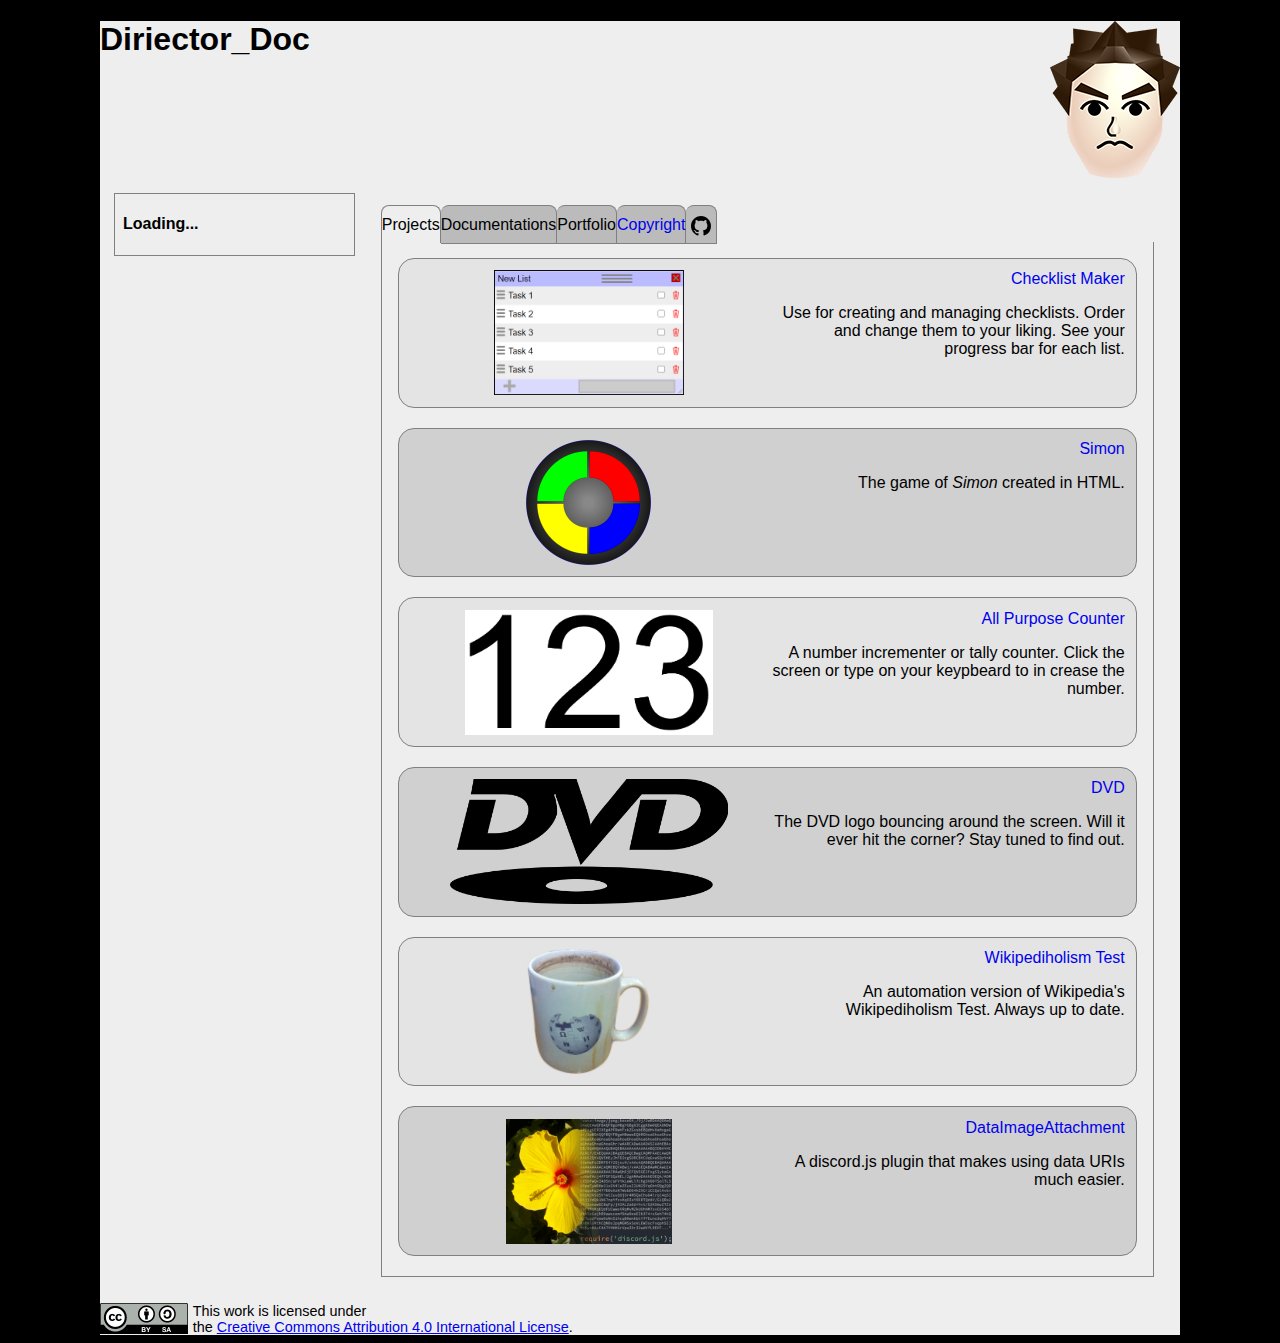
==== index.html @ c6b42854 "Many reductions" ====
<!DOCTYPE html>
<html lang="en-CA">
	<head>
		<title>Diriector_Doc</title>
		<meta name="description" content="Home page">
		<meta name="author" content="Diriector_Doc">
		<meta name="viewport" content="width=device-width, initial-scale=1.0">
		<meta name="last-updated" content="Sat, 10 Apr 2021 05:02 GMT">
		<meta name="keywords" content="diriector_doc, diriectordoc, diriector doc, home, website">
		<meta property="og:title" content="Diriector_Doc - Home Page" />
		<meta property="og:type" content="website" />
		<meta property="og:url" content="https://diriectordoc.github.io/" />
		<meta property="og:image" content="https://diriectordoc.github.io/img/header_image.png" />
		<meta property="og:image:type" content="image/png" />
		<meta property="og:image:width" content="130" />
		<meta property="og:image:height" content="157" />
		<meta property="og:description" content="The home page for Diriector_Doc's creations." />
		<meta property="og:locale" content="en_CA" />
		<meta property="og:site_name" content="Diriector_Doc Pages" />
		<link href="global.css" rel="stylesheet" type="text/css">
		<link href="main.css" rel="stylesheet" type="text/css">
		<script type="text/javascript" src="global.js"></script>
		<script src="https://code.jquery.com/jquery-3.5.1.min.js" integrity="sha256-9/aliU8dGd2tb6OSsuzixeV4y/faTqgFtohetphbbj0=" crossorigin="anonymous"></script>
		<script>
			$(async function(){
				let projectList = $("#projects"),
					docList = $(`
						<div id="docs" class="list">
							<a href="https://diriectordoc.github.io/jQlipboard-Docs/">
								<div class="list-element">
									<div class="preview centre-fix">
										<img src="img/Example-jQlipboard.png" alt="preview" />
									</div>
									<div class="caption">
										jQlipboard
										<p>A jQuery plugin used for handling clipboard opperations.</p>
									</div>
								</div>
							</a>
							<br />
							<a href="https://diriectordoc.github.io/Doc-Bot-Docs/">
								<div class="list-element odd">
									<div class="preview centre-fix">
										<img src="img/Example-DocBot.png" alt="preview" />
									</div>
									<div class="caption">
										Doc Bot
										<p>A Discord bot made specifically for my Discord Channel.</p>
									</div>
								</div>
							</a>
						</div>
					`),
					portfolio = $(`
						<div id="portfolio" class="list">
							<p>Greetings, potential employers! Thank you for your consideration.</p>
							<h2>Justin Davis</h2>
							<i>Computer Enthusiest</i>
							<h3>Experience</h3>
							<p>JavaScript is my language of choice. Every day, I learn something new.</p>
							<ul>
								<li>Practicing JavaScript for 5+ years</li>
								<li>Familiar with HTML5 webpages and Node.js applications</li>
								<li>Dabbled in Python, C++, and Java</li>
								<li>Exceptional math skills</li>
								<li>Specialize in creating games</li>
							</ul>
							<h3>Personal</h3>
							<ul>
								<li>Location: Ontario, Canada; Eastern Time Zone</li>
							</ul>
						</div>
					`),
					extraParams = {
						271170024: {
							blacklist: 1
						},
						267769036: {
							blacklist: 1
						}
					};
				$(".footer img").attr("src", "by-sa.png")

				$('[panel="projects"]').click(function(){
					let tab = $(this);
					if(!tab.hasClass("active")){
						$(".active").removeClass("active")
						$("#docs,#portfolio").remove()
						$("#main").append(projectList)
						tab.addClass("active")
					}
				})
				$('[panel="docs"]').click(function(){
					let tab = $(this);
					if(!tab.hasClass("active")){
						$(".active").removeClass("active")
						$("#projects,#portfolio").remove()
						$("#main").append(docList)
						tab.addClass("active")
					}
				})
				$('[panel="portfolio"]').click(function(){
					let tab = $(this);
					if(!tab.hasClass("active")){
						$(".active").removeClass("active")
						$("#projects,#docs").remove()
						$("#main").append(portfolio)
						tab.addClass("active")
					}
				})

				if(window.location.hash == "#portfolio"){
					$('[panel="portfolio"]').click()
				}

				for(let e of await $.getJSON("https://api.github.com/users/diriectordoc/repos")){
					if(!extraParams[e.id] || !extraParams[e.id].blacklist){
						let name = e.name.replaceAll("-", " ");
						$("#sidebar ul").append(`<li><a href="${e.html_url}" title="${name}">${name}</a></li>`)
					}
				}
				$("#sidebar h4").html("Repositories")
			})
		</script>
	</head>
	<body>
		<div class="container">
			<div id="header">
				<img src="img/header_image.png" alt="Diriectir_Doc"/>
				<h1>Diriector_Doc</h1>
			</div>
			<div id="sidebar">
				<h4>Loading...</h4>
				<ul></ul>
			</div>
			<div id="main">
				<div id="nav">
					<div class="nav-item first active" panel="projects"><div>Projects</div></div><div class="nav-item" panel="docs"><div>Documentations</div></div><div class="nav-item" panel="portfolio"><div>Portfolio</div></div><a href="/legal.html"><div class="nav-item" panel="legal"><div>Copyright</div></div></a><div class="nav-item" panel="git"><div><a class="github" href="https://github.com/DiriectorDoc/diriectordoc.github.io"></a></div></div>
				</div>
				<div id="projects" class="list">
					<a href="./Checklist-Maker">
						<div class="list-element">
							<div class="preview">
								<img src="img/Example-Checklist.png" alt="preview" />
							</div>
							<div class="caption">
								Checklist Maker
								<p>Use for creating and managing checklists. Order and change them to your liking. See your progress bar for each list.</p>
							</div>
						</div>
					</a>
					<br />
					<a href="./Simon">
						<div class="list-element odd">
							<div class="preview">
								<img src="img/Example-Simon.png" alt="preview" />
							</div>
							<div class="caption">
								Simon
								<p>The game of <i>Simon</i> created in HTML.</p>
							</div>
						</div>
					</a>
					<br />
					<a href="./All-Purpose-Counter">
						<div class="list-element">
							<div class="preview">
								<img src="img/Example-Counter.png" alt="preview" />
							</div>
							<div class="caption">
								All Purpose Counter
								<p>A number incrementer or tally counter. Click the screen or type on your keypbeard to in crease the number.</p>
							</div>
						</div>
					</a>
					<br />
					<a href="./DVD">
						<div class="list-element odd">
							<div class="preview">
								<img src="img/Example-DVD.png" alt="preview" />
							</div>
							<div class="caption">
								DVD
								<p>The DVD logo bouncing around the screen. Will it ever hit the corner? Stay tuned to find out.</p>
							</div>
						</div>
					</a>
					<br />
					<a href="./Doc-s-Wikipediholism-test">
						<div class="list-element">
							<div class="preview">
								<img src="img/Example-CRAZYTEST.png" alt="preview" />
							</div>
							<div class="caption">
								Wikipediholism Test
								<p>An automation version of Wikipedia's Wikipediholism Test. Always up to date.</p>
							</div>
						</div>
					</a>
					<br />
					<a href="https://www.npmjs.com/package/dataimageattachment">
						<div class="list-element odd">
							<div class="preview">
								<img src="img/Example-DataImageAttachment.png" alt="preview" />
							</div>
							<div class="caption">
								DataImageAttachment
								<p>A discord.js plugin that makes using data URIs much easier.</p>
							</div>
						</div>
					</a>
				</div>
			</div>
			<div>
				<div class="footer"></div>
			</div>
		</div>
	</body>
</html>
---- global.css ----
a.github svg{height:20px;max-width:25px;transition:all 250ms ease-out}a.github svg:hover{transform:scale(1.5)}a.github{margin:5px}a.github.white svg{fill:#fff}.footer img{width:88px;float:left;margin-right:.33em;border-width:0}.footer{font-size:.9em}
---- main.css ----
body {
	background: black;
	font-family: Arial, Helvetica, sans-serif;
	margin: 8px 0;
}

.caption p {
	color: initial;
}

.caption {
	float: right;
	text-align: right;
	width: 50%;
}

.centre-fix {
	margin: 0;
	position: relative;
	top: 50%;
	-ms-transform: translateY(-50%);
	transform: translateY(-50%);
}

.container > div {
	font-size: 1rem;
}

.container {
	background: #eee;
	font-size: 0;
	margin: auto;
	max-width: 100%;
	min-height: 100%;
	width: 1080px;
}

.list {
	border: 1px solid grey;
	border-top: 0;
	padding: .5em 0;
}

.list-element {
	background: #E4E4E4;
	border: 1px solid grey;
	border-radius: 1em;
	display: inline-block;
	height: 125px;
	margin: .5em 1em;
	padding: .7071067811865em;
	width: calc(100% - 3.414213562373em - 2px);
}

.list-element.odd {
	background: #D0D0D0
}

.list-element:hover {
	background: #bbb;
}

.nav-item div {
	margin-top: 10px;
}

.nav-item {
	background: #bbb;
	border: 1px solid gray;
	border-left: 0;
	border-radius: 8px 8px 0 0;
	cursor: pointer;
	display: inline-block;
	height: 100%;
	text-align: center;
	vertical-align: top;
	width: calc((100%-30px)/4 - 9px);
}

.nav-item.active {
	background: inherit;
	border-bottom: 0;
}

.nav-item.first {
	border-left: 1px solid gray;
}

.nav-item[panel="git"] {
	cursor: inherit;
	width: 30px;
}

.preview img {
	max-height: 125px;
	max-width: 100%;
}

.preview {
	float: left;
	width: 50%;
	text-align: center;
}

#header img {
	float: right;
}

#header {
	height: 157.569876450341px;
}

#lorem-ipsum {
	padding-left: 1em;
	padding-right: 1em;
}

#main {
	display: inline-block;
	padding: 1.6180339887499em;
	width: calc(76.393202250021% - 3.2360679774998em);
}

#nav {
	height: 37.1972020485237px;
}

#sidebar ul {
	word-wrap: break-word;
}

#sidebar {
	border: 1px solid grey;
	display: inline-block;
	margin: calc(1em - 2px);
	margin-right: 0;
	padding: 0 .5em;
	vertical-align: top;
	width: calc(23.606797749979% - 2em);
}

#portfolio {
	padding: .75em;
}
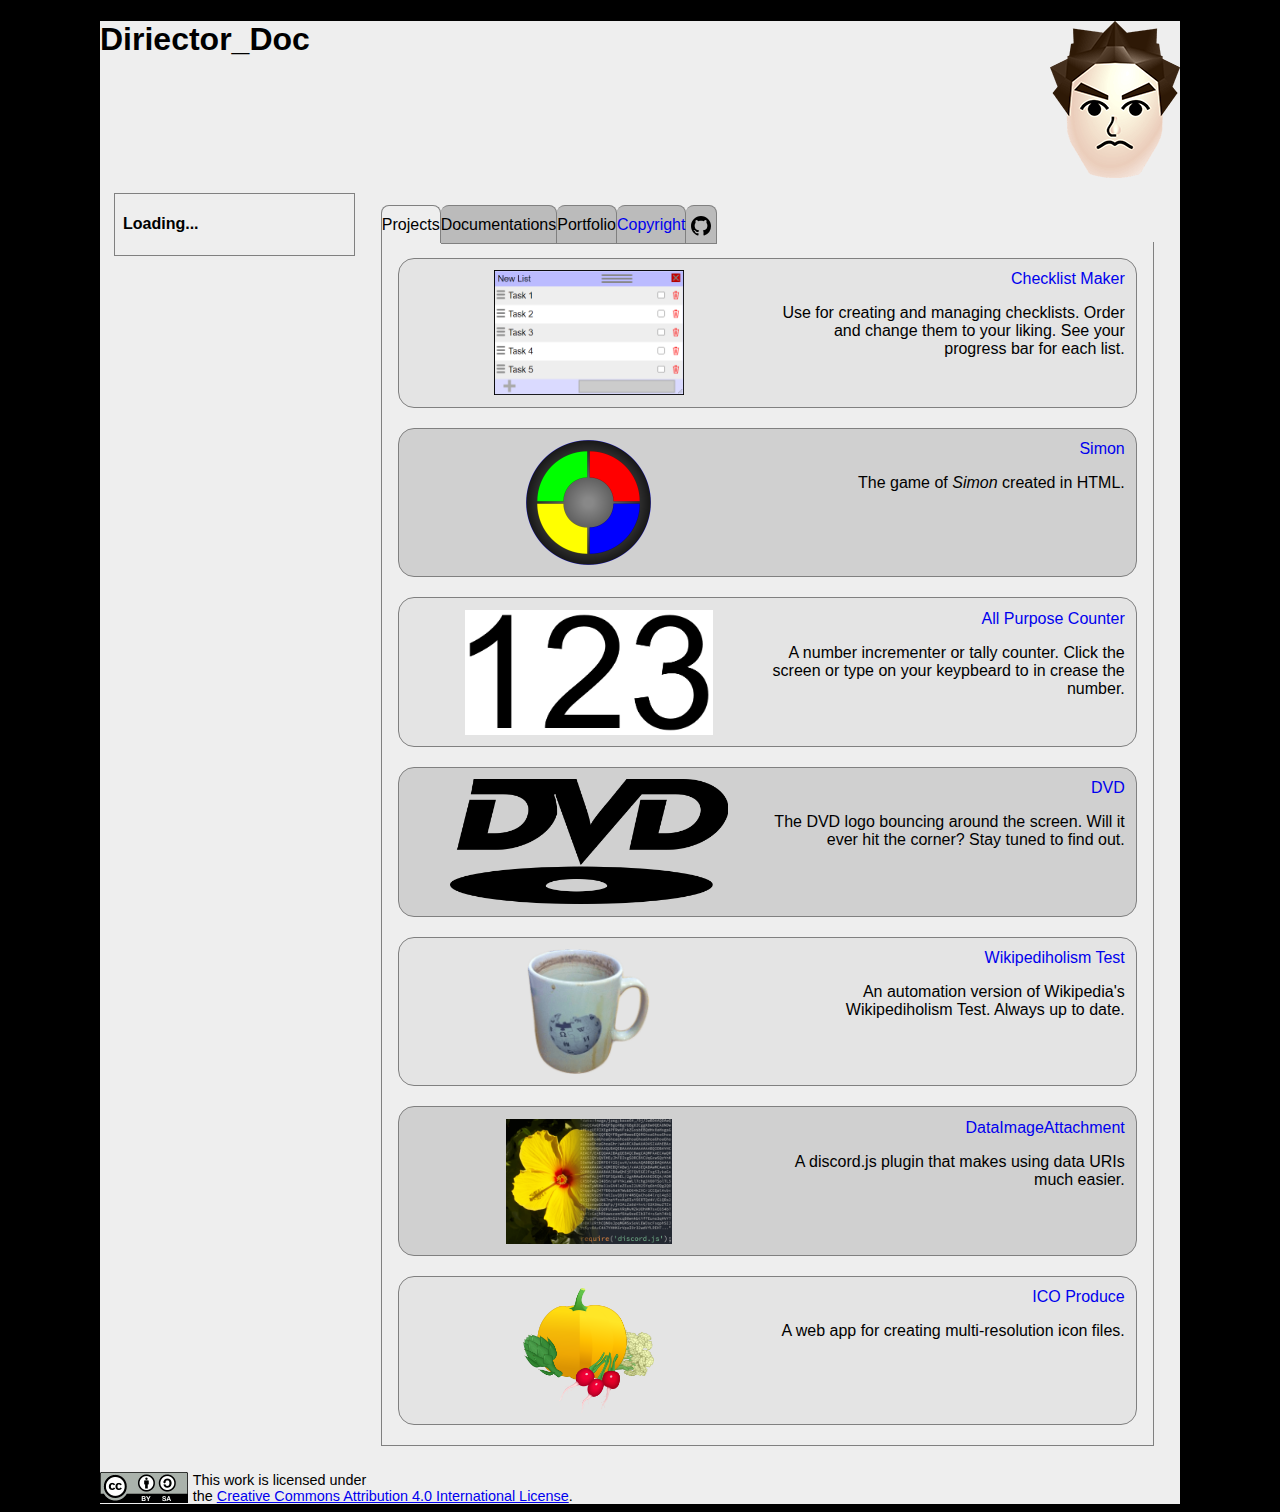
==== commit 9ba09d75: "New project" ====
--- a/index.html
+++ b/index.html
@@ -79,7 +79,6 @@
 							blacklist: 1
 						}
 					};
-				$(".footer img").attr("src", "by-sa.png")
 
 				$('[panel="projects"]').click(function(){
 					let tab = $(this);
@@ -209,6 +208,18 @@
 							</div>
 						</div>
 					</a>
+					<br />
+					<a href="./ICO-Produce">
+						<div class="list-element">
+							<div class="preview">
+								<img src="img/Example-Produce.png" alt="preview" />
+							</div>
+							<div class="caption">
+								ICO Produce
+								<p>A web app for creating multi-resolution icon files.</p>
+							</div>
+						</div>
+					</a>
 				</div>
 			</div>
 			<div>
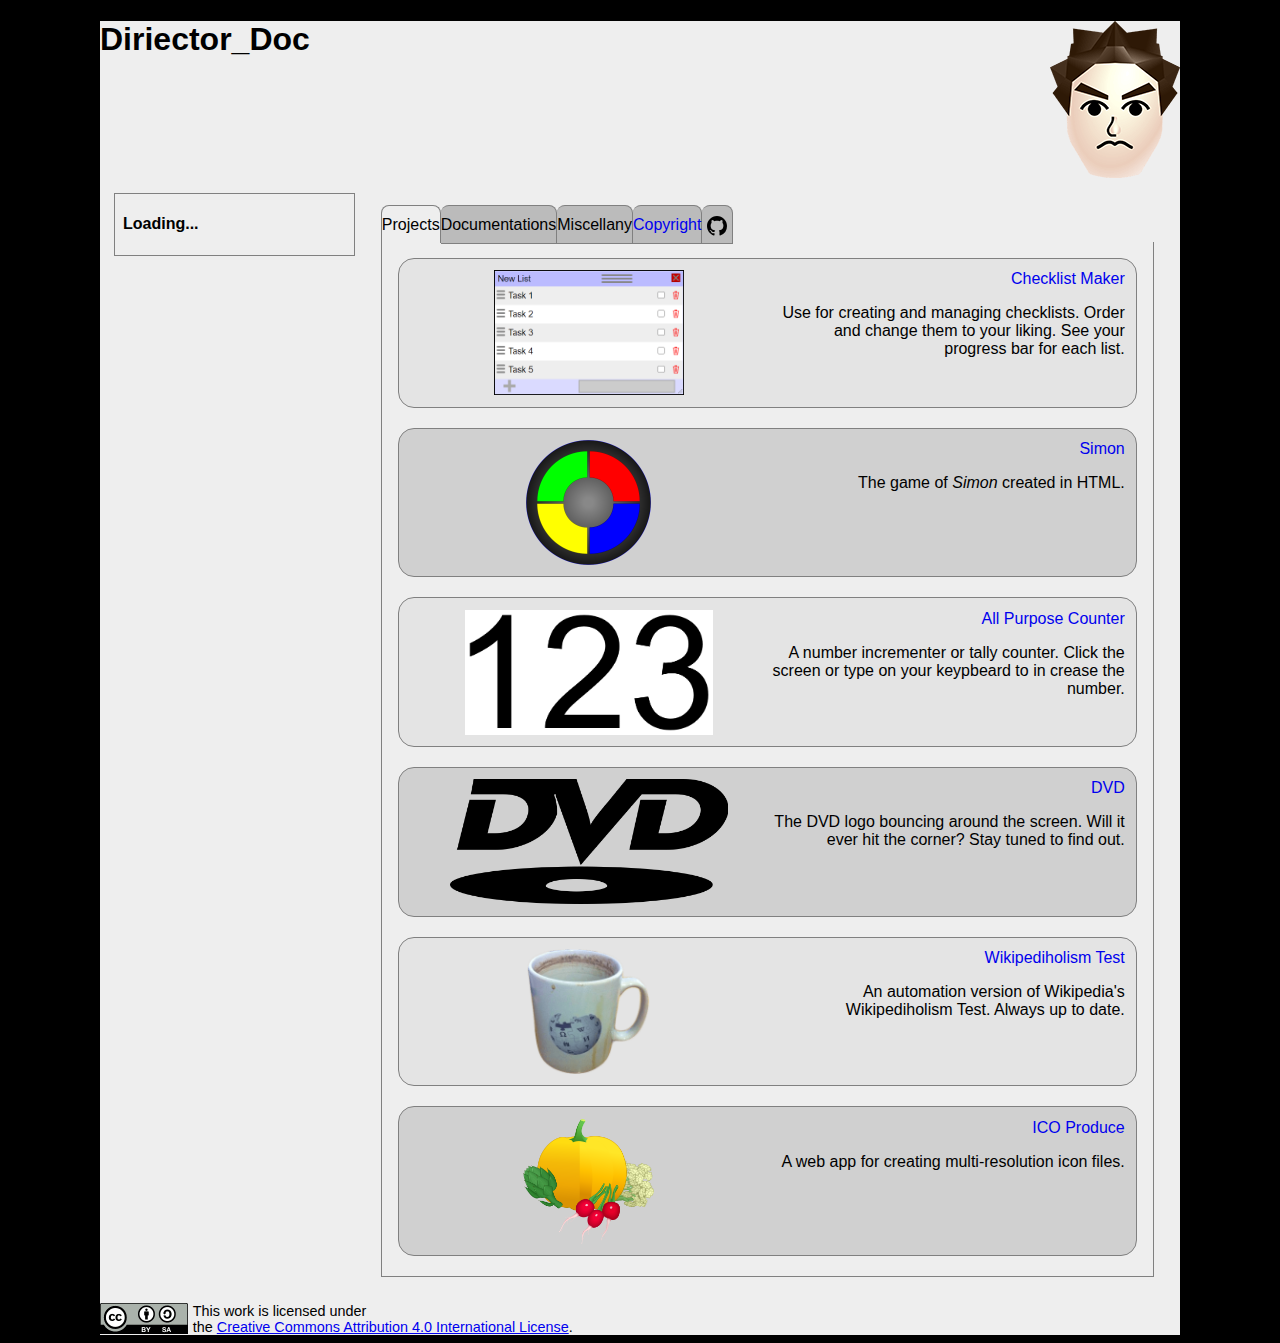
==== commit dbd15f86: "New tab" ====
--- a/index.html
+++ b/index.html
@@ -5,7 +5,7 @@
 		<meta name="description" content="Home page">
 		<meta name="author" content="Diriector_Doc">
 		<meta name="viewport" content="width=device-width, initial-scale=1.0">
-		<meta name="last-updated" content="Sat, 10 Apr 2021 05:02 GMT">
+		<meta name="last-updated" content="Fri, 30 Apr 2021 00:54 GMT" />
 		<meta name="keywords" content="diriector_doc, diriectordoc, diriector doc, home, website">
 		<meta property="og:title" content="Diriector_Doc - Home Page" />
 		<meta property="og:type" content="website" />
@@ -51,24 +51,31 @@
 							</a>
 						</div>
 					`),
-					portfolio = $(`
-						<div id="portfolio" class="list">
-							<p>Greetings, potential employers! Thank you for your consideration.</p>
-							<h2>Justin Davis</h2>
-							<i>Computer Enthusiest</i>
-							<h3>Experience</h3>
-							<p>JavaScript is my language of choice. Every day, I learn something new.</p>
-							<ul>
-								<li>Practicing JavaScript for 5+ years</li>
-								<li>Familiar with HTML5 webpages and Node.js applications</li>
-								<li>Dabbled in Python, C++, and Java</li>
-								<li>Exceptional math skills</li>
-								<li>Specialize in creating games</li>
-							</ul>
-							<h3>Personal</h3>
-							<ul>
-								<li>Location: Ontario, Canada; Eastern Time Zone</li>
-							</ul>
+					miscList = $(`
+						<div id="miscList" class="list">
+							<a href="https://www.npmjs.com/package/dataimageattachment">
+								<div class="list-element">
+									<div class="preview">
+										<img src="img/Example-DataImageAttachment.png" alt="preview" />
+									</div>
+									<div class="caption">
+										DataImageAttachment
+										<p>A discord.js plugin that makes using data URIs much easier.</p>
+									</div>
+								</div>
+							</a>
+							<br />
+							<a href="https://github.com/DiriectorDoc/Image-Licensing">
+								<div class="list-element odd">
+									<div class="preview centre-fix">
+										<img src="img/Example-License.svg" alt="preview" />
+									</div>
+									<div class="caption">
+										Image-Licensing
+										<p>All the images I have used in my projects, availible under their respective licenses.</p>
+									</div>
+								</div>
+							</a>
 						</div>
 					`),
 					extraParams = {
@@ -79,12 +86,11 @@
 							blacklist: 1
 						}
 					};
-
 				$('[panel="projects"]').click(function(){
 					let tab = $(this);
 					if(!tab.hasClass("active")){
 						$(".active").removeClass("active")
-						$("#docs,#portfolio").remove()
+						$("#docs,#miscList").remove()
 						$("#main").append(projectList)
 						tab.addClass("active")
 					}
@@ -93,25 +99,23 @@
 					let tab = $(this);
 					if(!tab.hasClass("active")){
 						$(".active").removeClass("active")
-						$("#projects,#portfolio").remove()
+						$("#projects,#miscList").remove()
 						$("#main").append(docList)
 						tab.addClass("active")
 					}
 				})
-				$('[panel="portfolio"]').click(function(){
+				$('[panel="miscList"]').click(function(){
 					let tab = $(this);
 					if(!tab.hasClass("active")){
 						$(".active").removeClass("active")
 						$("#projects,#docs").remove()
-						$("#main").append(portfolio)
+						$("#main").append(miscList)
 						tab.addClass("active")
 					}
 				})
-
-				if(window.location.hash == "#portfolio"){
-					$('[panel="portfolio"]').click()
+				if(window.location.hash == "#miscList"){
+					$('[panel="miscList"]').click()
 				}
-
 				for(let e of await $.getJSON("https://api.github.com/users/diriectordoc/repos")){
 					if(!extraParams[e.id] || !extraParams[e.id].blacklist){
 						let name = e.name.replaceAll("-", " ");
@@ -134,7 +138,7 @@
 			</div>
 			<div id="main">
 				<div id="nav">
-					<div class="nav-item first active" panel="projects"><div>Projects</div></div><div class="nav-item" panel="docs"><div>Documentations</div></div><div class="nav-item" panel="portfolio"><div>Portfolio</div></div><a href="/legal.html"><div class="nav-item" panel="legal"><div>Copyright</div></div></a><div class="nav-item" panel="git"><div><a class="github" href="https://github.com/DiriectorDoc/diriectordoc.github.io"></a></div></div>
+					<div class="nav-item first active" panel="projects"><div>Projects</div></div><div class="nav-item" panel="docs"><div>Documentations</div></div><div class="nav-item" panel="miscList"><div>Miscellany</div></div><a href="/legal.html"><div class="nav-item" panel="legal"><div>Copyright</div></div></a><div class="nav-item" panel="git"><div><a class="github" href="https://github.com/DiriectorDoc/diriectordoc.github.io"></a></div></div>
 				</div>
 				<div id="projects" class="list">
 					<a href="./Checklist-Maker">
@@ -197,20 +201,8 @@
 						</div>
 					</a>
 					<br />
-					<a href="https://www.npmjs.com/package/dataimageattachment">
+					<a href="./ICO-Produce">
 						<div class="list-element odd">
-							<div class="preview">
-								<img src="img/Example-DataImageAttachment.png" alt="preview" />
-							</div>
-							<div class="caption">
-								DataImageAttachment
-								<p>A discord.js plugin that makes using data URIs much easier.</p>
-							</div>
-						</div>
-					</a>
-					<br />
-					<a href="./ICO-Produce">
-						<div class="list-element">
 							<div class="preview">
 								<img src="img/Example-Produce.png" alt="preview" />
 							</div>
@@ -223,7 +215,7 @@
 				</div>
 			</div>
 			<div>
-				<div class="footer"></div>
+				<div class="license"></div>
 			</div>
 		</div>
 	</body>
--- a/global.css
+++ b/global.css
@@ -1 +1 @@
-a.github svg{height:20px;max-width:25px;transition:all 250ms ease-out}a.github svg:hover{transform:scale(1.5)}a.github{margin:5px}a.github.white svg{fill:#fff}.footer img{width:88px;float:left;margin-right:.33em;border-width:0}.footer{font-size:.9em}+a.github svg{height:20px;max-width:25px;transition:all 250ms ease-out}a.github svg:hover{transform:scale(1.5)}a.github{margin:5px}a.github.white svg{fill:#fff}.license img{width:88px;float:left;margin-right:.33em;border-width:0}.license{font-size:.9em}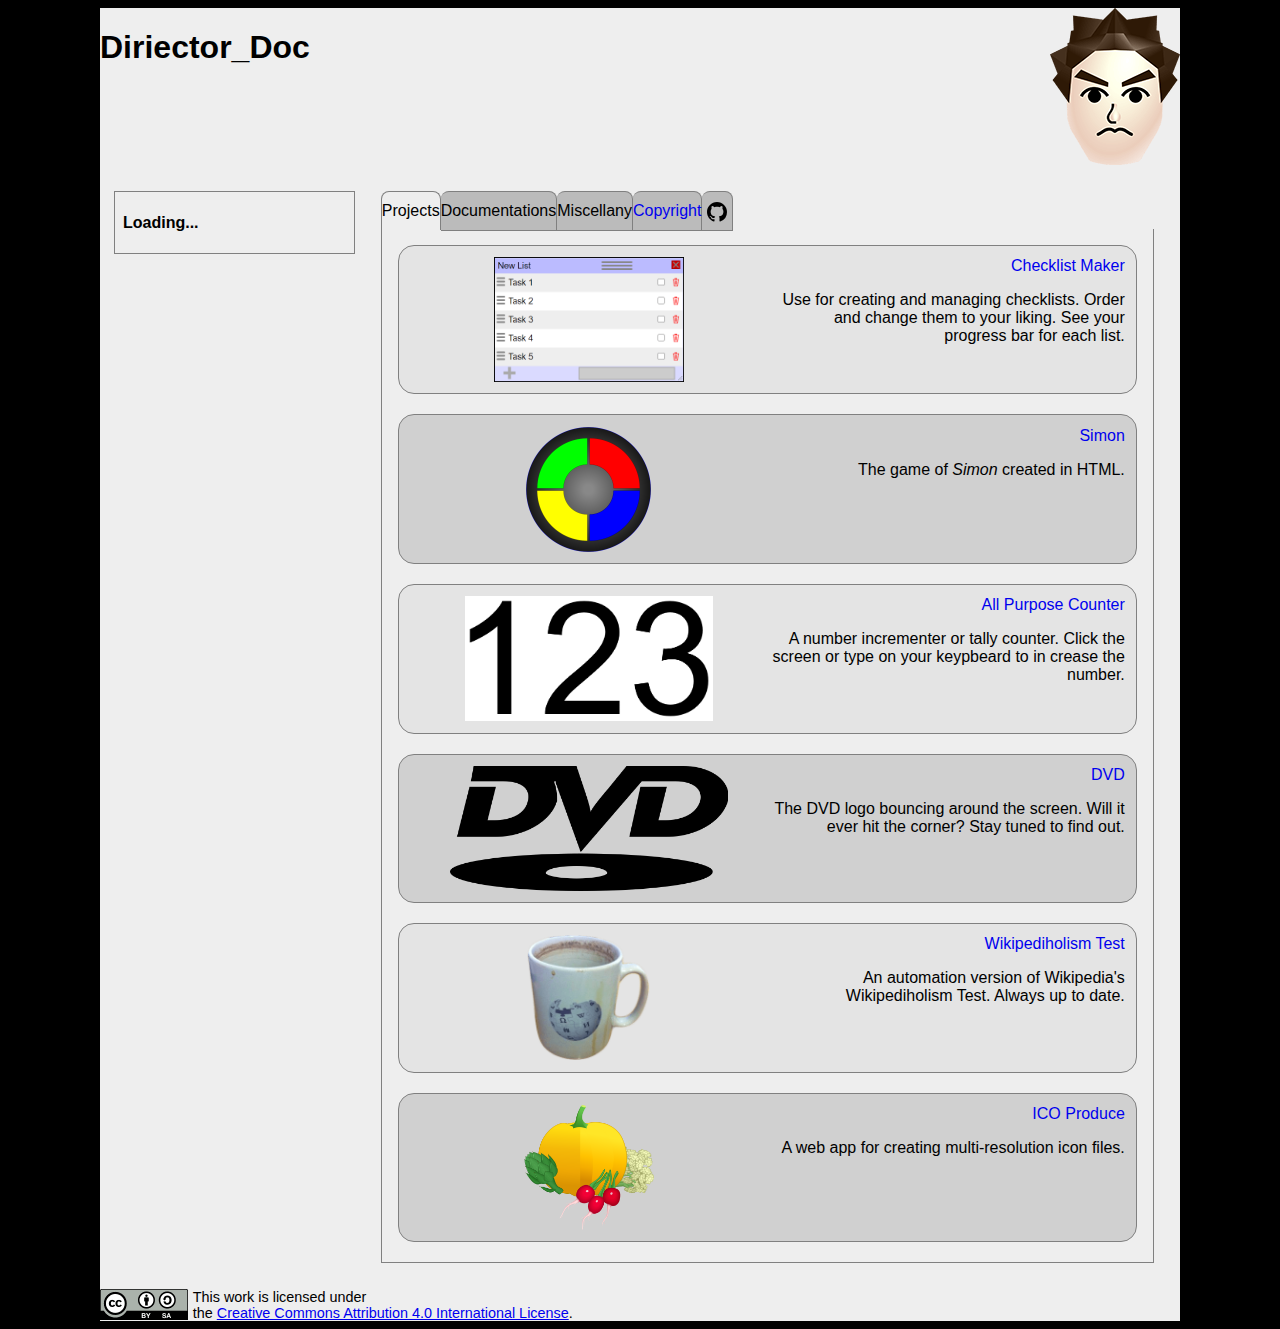
==== commit 3249115e: "Now uses flexboxes" ====
--- a/index.html
+++ b/index.html
@@ -214,7 +214,7 @@
 					</a>
 				</div>
 			</div>
-			<div>
+			<div id="footer">
 				<div class="license"></div>
 			</div>
 		</div>
--- a/main.css
+++ b/main.css
@@ -28,6 +28,9 @@
 
 .container {
 	background: #eee;
+	display: flex;
+	flex-direction: row;
+	flex-wrap: wrap;
 	font-size: 0;
 	margin: auto;
 	max-width: 100%;
@@ -102,11 +105,16 @@
 	text-align: center;
 }
 
+#footer {
+	flex: 1 1 100%;
+}
+
 #header img {
 	float: right;
 }
 
 #header {
+	flex: 1 1 100%;
 	height: 157.569876450341px;
 }
 
@@ -117,12 +125,16 @@
 
 #main {
 	display: inline-block;
+	flex: 1;
 	padding: 1.6180339887499em;
-	width: calc(76.393202250021% - 3.2360679774998em);
 }
 
 #nav {
 	height: 37.1972020485237px;
+}
+
+#portfolio {
+	padding: .75em;
 }
 
 #sidebar ul {
@@ -132,13 +144,10 @@
 #sidebar {
 	border: 1px solid grey;
 	display: inline-block;
-	margin: calc(1em - 2px);
-	margin-right: 0;
+	flex: 0 0 calc(23.606797749979% - 2em);
+	height: fit-content;
+	margin-left: calc(1em - 2px);
+	margin-top: 1.6180339887499em;
 	padding: 0 .5em;
 	vertical-align: top;
-	width: calc(23.606797749979% - 2em);
-}
-
-#portfolio {
-	padding: .75em;
 }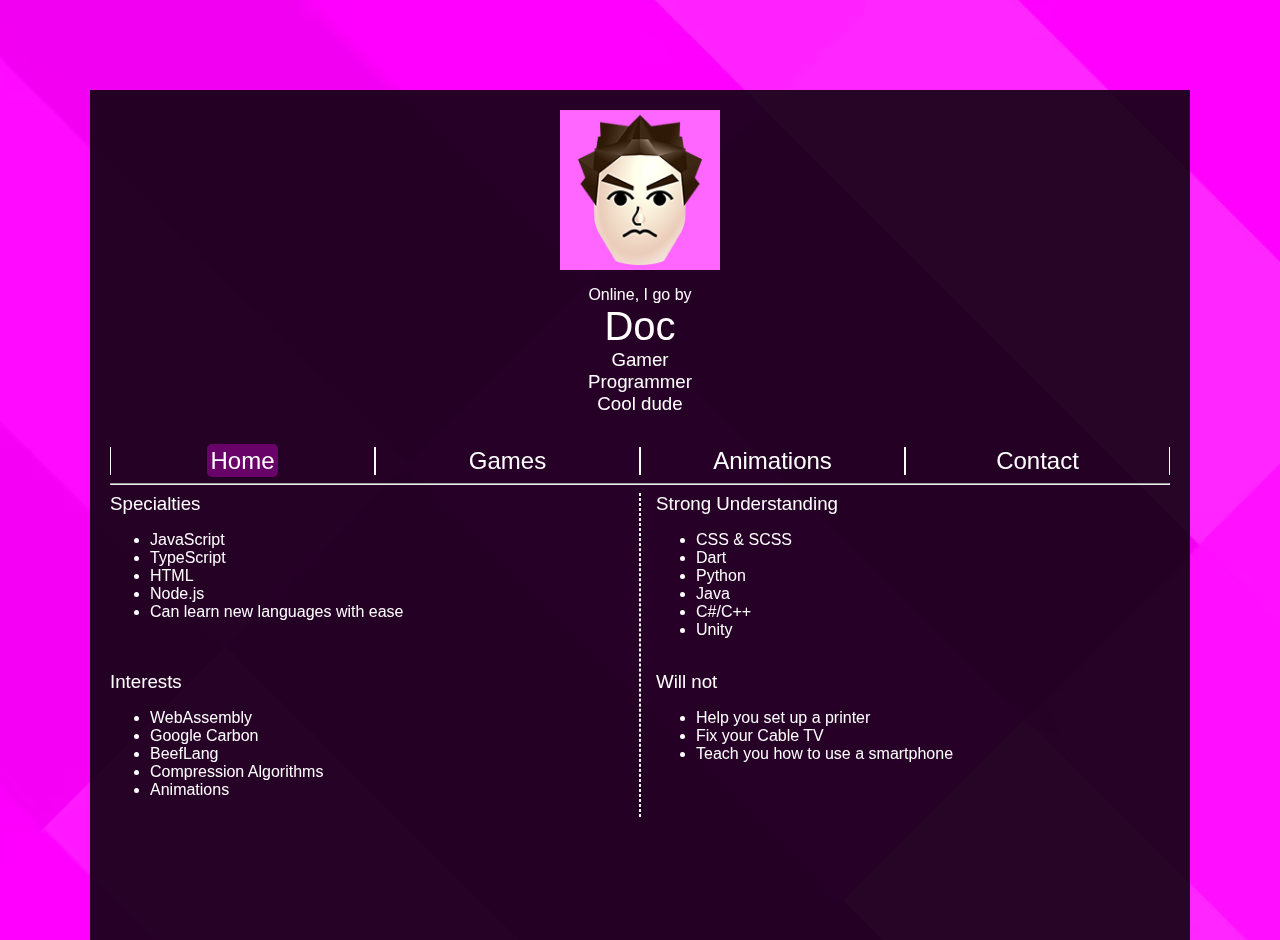
==== commit 20ea5f10: "Revamp" ====
--- a/index.html
+++ b/index.html
@@ -5,8 +5,8 @@
 		<meta name="description" content="Home page">
 		<meta name="author" content="Diriector_Doc">
 		<meta name="viewport" content="width=device-width, initial-scale=1.0">
-		<meta name="last-updated" content="Fri, 30 Apr 2021 00:54 GMT" />
-		<meta name="keywords" content="diriector_doc, diriectordoc, diriector doc, home, website">
+		<meta name="last-updated" content="Fri, 02 Dec 2022 07:33 GMT" />
+		<meta name="keywords" content="diriector_doc, diriectordoc, diriector doc, home, website, portfolio, contact">
 		<meta property="og:title" content="Diriector_Doc - Home Page" />
 		<meta property="og:type" content="website" />
 		<meta property="og:url" content="https://diriectordoc.github.io/" />
@@ -17,205 +17,242 @@
 		<meta property="og:description" content="The home page for Diriector_Doc's creations." />
 		<meta property="og:locale" content="en_CA" />
 		<meta property="og:site_name" content="Diriector_Doc Pages" />
-		<link href="global.css" rel="stylesheet" type="text/css">
 		<link href="main.css" rel="stylesheet" type="text/css">
-		<script type="text/javascript" src="global.js"></script>
-		<script src="https://code.jquery.com/jquery-3.5.1.min.js" integrity="sha256-9/aliU8dGd2tb6OSsuzixeV4y/faTqgFtohetphbbj0=" crossorigin="anonymous"></script>
-		<script>
-			$(async function(){
-				let projectList = $("#projects"),
-					docList = $(`
-						<div id="docs" class="list">
-							<a href="https://diriectordoc.github.io/jQlipboard-Docs/">
-								<div class="list-element">
-									<div class="preview centre-fix">
-										<img src="img/Example-jQlipboard.png" alt="preview" />
-									</div>
-									<div class="caption">
-										jQlipboard
-										<p>A jQuery plugin used for handling clipboard opperations.</p>
-									</div>
-								</div>
-							</a>
-							<br />
-							<a href="https://diriectordoc.github.io/Doc-Bot-Docs/">
-								<div class="list-element odd">
-									<div class="preview centre-fix">
-										<img src="img/Example-DocBot.png" alt="preview" />
-									</div>
-									<div class="caption">
-										Doc Bot
-										<p>A Discord bot made specifically for my Discord Channel.</p>
-									</div>
-								</div>
-							</a>
-						</div>
-					`),
-					miscList = $(`
-						<div id="miscList" class="list">
-							<a href="https://www.npmjs.com/package/dataimageattachment">
-								<div class="list-element">
-									<div class="preview">
-										<img src="img/Example-DataImageAttachment.png" alt="preview" />
-									</div>
-									<div class="caption">
-										DataImageAttachment
-										<p>A discord.js plugin that makes using data URIs much easier.</p>
-									</div>
-								</div>
-							</a>
-							<br />
-							<a href="https://github.com/DiriectorDoc/Image-Licensing">
-								<div class="list-element odd">
-									<div class="preview centre-fix">
-										<img src="img/Example-License.svg" alt="preview" />
-									</div>
-									<div class="caption">
-										Image-Licensing
-										<p>All the images I have used in my projects, availible under their respective licenses.</p>
-									</div>
-								</div>
-							</a>
-						</div>
-					`),
-					extraParams = {
-						271170024: {
-							blacklist: 1
-						},
-						267769036: {
-							blacklist: 1
-						}
-					};
-				$('[panel="projects"]').click(function(){
-					let tab = $(this);
-					if(!tab.hasClass("active")){
-						$(".active").removeClass("active")
-						$("#docs,#miscList").remove()
-						$("#main").append(projectList)
-						tab.addClass("active")
-					}
+		<script type="text/javascript" src="Custom-JSX/jsx.js"></script>
+		<script type="text/javascript">
+			const animations = jsx`<div id="section">
+				<div style="text-align: center;font-size: .75rem;">
+					All of the following animations were created in JavaScript, and rendered using HTML Canvas (or the canvas package for Node.js) and FFmpeg. I made no use of third-party rendering tools, advanced editing software, graphics packages, or pre-rendered video assets. These animations were created entirely by me, using only JS-defined drawing methods, assets designed by me, and the occasional licensed asset from Wikimedia Commons.
+				</div>
+				<hr />
+				<div class="item">
+					<div class="tile">
+						<video autoplay muted loop class="example-item">
+							<source src="video/mondrian.webm">
+						</video>
+					</div>
+					<div class="vr"></div>
+					<div class="text">
+						<h3>Mondrian Rectangles</h3>
+						<p class="date">Created <time datetime="2022-11-01T19:46:31.000Z">Nov 1</time></p>
+						<p>This is an abstract animation, created in the style of the famous Compositions of Piet Mondrian. I wanted to take the work of a historical painter and adapt it to my animation style.</p>
+						<p class="link"><a href="https://www.youtube.com/watch?v=mLkgeaXblCk">View 4k version</a></p>
+					</div>
+				</div>
+				<hr class="clear" />
+				<div class="item right">
+					<div class="tile">
+						<video autoplay muted loop class="example-item">
+							<source src="video/solar.webm">
+						</video>
+					</div>
+					<div class="vr"></div>
+					<div class="text">
+						<h3>Solar System</h3>
+						<p class="date">Created <time datetime="2022-10-29T20:56:00.000Z">Oct 29</time></p>
+						<p>If it isn't obvious by now, I'm a bit of a nerd. This animation combines my partial interest in space with the inspiration to create a looping animation with a lot of moving components.</p>
+						<p class="link"><a href="https://www.youtube.com/watch?v=ZdMZCmV9658">View 4k version</a></p>
+					</div>
+				</div>
+				<hr class="clear" />
+				<div class="item">
+					<div class="tile">
+						<video autoplay muted loop class="example-item">
+							<source src="video/earth.webm">
+						</video>
+					</div>
+					<div class="vr"></div>
+					<div class="text">
+						<h3>Blue Marble</h3>
+						<p class="date">Created <time datetime="2022-11-16T14:15:42.000Z">Nov 16</time></p>
+						<p>For this animation, I wanted to try my hand at mapping a 2D image onto a sphere. I thought, what better way to do that than to create an animation of Earth? I used my knowledge of math functions to distort a flat image in the right way to make it looks like a rotating sphere.</p>
+						<p class="link"><a href="https://www.youtube.com/watch?v=sB1VV0w8Rs8">View 4k version</a></p>
+					</div>
+				</div>
+				<hr class="clear" />
+				<div class="item right">
+					<div class="tile">
+						<video autoplay muted loop class="example-item">
+							<source src="video/hue wheel.webm">
+						</video>
+					</div>
+					<div class="vr"></div>
+					<div class="text">
+						<h3>Hue Wheel</h3>
+						<p class="date">Created <time datetime="2022-10-20T19:28:12.000Z">Oct 20</time></p>
+						<p>This is my most viewed animation on YouTube. It was also one of the easiest (yet time-consuming) of my work. My goal was to make a colourful and elegant loop, and I feel this accomplishes that nicely.</p>
+						<p class="link"><a href="https://www.youtube.com/watch?v=14N5zGeq7oU">View 4k version</a></p>
+					</div>
+				</div>
+			</div>`,
+			bio = jsx`<div id="section" class="grid">
+				<div class="specialties">
+					<h3>Specialties</h3>
+					<ul>
+						<li>JavaScript</li>
+						<li>TypeScript</li>
+						<li>HTML</li>
+						<li>Node.js</li>
+						<li>Can learn new languages with ease</li>
+					</ul>
+				</div>
+				<div class="strong">
+					<h3>Strong Understanding</h3>
+					<ul>
+						<li>CSS & SCSS</li>
+						<li>Dart</li>
+						<li>Python</li>
+						<li>Java</li>
+						<li>C#/C++</li>
+						<li>Unity</li>
+					</ul>
+				</div>
+				<div class="interests">
+					<h3>Interests</h3>
+					<ul>
+						<li>WebAssembly</li>
+						<li>Google Carbon</li>
+						<li>BeefLang</li>
+						<li>Compression Algorithms</li>
+						<li>Animations</li>
+					</ul>
+				</div>
+				<div class="wont">
+					<h3>Will not</h3>
+					<ul>
+						<li>Help you set up a printer</li>
+						<li>Fix your Cable TV</li>
+						<li>Teach you how to use a smartphone</li>
+					</ul>
+				</div>
+				<div class="line"><div></div></div>
+			</div>`,
+			games = jsx`<div id="section">
+				<div class="item">
+					<div class="tile">
+						<img src="img/Example-16.png" alt="screenshot from 16 Rooms" class="example-item">
+					</div>
+					<div class="vr"></div>
+					<div class="text">
+						<h3>16 Rooms</h3>
+						<p class="date">Created <time datetime="1970-01-01T00:00:00.000Z">TBA</time></p>
+						<p>16 Rooms is an ongoing project. This was one of my first "massive" undertaking of a project. I created this game in TypeScript. And it was during the creation process of this game that I discovered that my favourite thing about game design is putting ideas into code.</p>
+					</div>
+				</div>
+				<hr class="clear" />
+				<div class="item right">
+					<div class="tile">
+						<img src="img/Example-Simon.png" alt="example of Simon project" class="example-item centre">
+					</div>
+					<div class="vr"></div>
+					<div class="text">
+						<h3>Simon</h3>
+						<p class="date">Created <time datetime="2016-01-01T05:00:00.000Z">Sometime in 2016</time></p>
+						<p>This is one of the very first projects I undertook. When I was 14 years old, I created a working model of the famous memory game, Simon, using JavaScript. Later, in 2019, i took the original project (which can be seen in the initial commit on GitHub) and revanped it and uploaded it to the web for anyone to view and play.</p>
+						<p class="link"><a href="./Simon/">Play the game here.</a></p>
+					</div>
+				</div>
+				<hr class="clear" />
+				<div class="item">
+					<div class="tile">
+						<img src="img/Example-Pterry.png" alt="screenshot from Pterry" class="example-item">
+					</div>
+					<div class="vr"></div>
+					<div class="text">
+						<h3>Pterry</h3>
+						<p class="date">Created <time datetime="2022-11-30T22:45:07.653Z">Nov 30</time></p>
+						<p>Pterry is a 2D platformer-esque game made in Unity. I worked in a team of three, and I was the designated programmer. This game was inspired by Greek mythology and the tale of icarus. The gameplay is exemplaray of the phrase "Don't fly too close to the sun."</p>
+					</div>
+				</div>
+			</div>`,
+			contact = jsx`<div id="section" class="contact">
+				<div class="left part">
+					<div class="discord"><img src="img/Icon-Clyde.svg" /></div>
+					<div class="twitter"><img src="img/Icon-Twitter.svg" /></div>
+					<div class="email"><img src="img/Icon-Mail.svg" /></div>
+				</div>
+				<div class="right part">
+					<div class="discord"><a href="https://discord.com/users/267796106828578816" class="no-underline">Diriector_Doc#9340</a></div>
+					<div class="twitter"><a href="https://twitter.com/Diriector_Doc" class="no-underline">@Diriector_Doc</a></div>
+					<div class="email"><a href="mailto:example@example.com">example@example.com</a></div>
+				</div>
+			</div>`;
+
+			function switchTo(tab){
+				requestAnimationFrame(() => {
+					document.getElementById("section").remove()
+					document.getElementById("container").append(tab)
 				})
-				$('[panel="docs"]').click(function(){
-					let tab = $(this);
-					if(!tab.hasClass("active")){
-						$(".active").removeClass("active")
-						$("#projects,#miscList").remove()
-						$("#main").append(docList)
-						tab.addClass("active")
-					}
+				requestAnimationFrame(() => {
+					tab.querySelectorAll("video").forEach(element => {
+						element.play()
+					});
 				})
-				$('[panel="miscList"]').click(function(){
-					let tab = $(this);
-					if(!tab.hasClass("active")){
-						$(".active").removeClass("active")
-						$("#projects,#docs").remove()
-						$("#main").append(miscList)
-						tab.addClass("active")
-					}
-				})
-				if(window.location.hash == "#miscList"){
-					$('[panel="miscList"]').click()
-				}
-				for(let e of await $.getJSON("https://api.github.com/users/diriectordoc/repos")){
-					if(!extraParams[e.id] || !extraParams[e.id].blacklist){
-						let name = e.name.replaceAll("-", " ");
-						$("#sidebar ul").append(`<li><a href="${e.html_url}" title="${name}">${name}</a></li>`)
-					}
-				}
-				$("#sidebar h4").html("Repositories")
-			})
+				document.querySelectorAll(".active").forEach(element => {
+						element.classList.remove("active")
+				});
+			}
 		</script>
 	</head>
 	<body>
-		<div class="container">
-			<div id="header">
-				<img src="img/header_image.png" alt="Diriectir_Doc"/>
-				<h1>Diriector_Doc</h1>
+		<video autoplay muted loop class="background-video">
+			<source src="video/pixamage.webm">
+		</video>
+		<div id="container">
+			<div class="profile">
+				<img src="img/header_image.png" />
 			</div>
-			<div id="sidebar">
-				<h4>Loading...</h4>
-				<ul></ul>
+			<div class="centre" style="margin-top:16px;"><span>Online, I go by</span></div>
+			<h2 class="centre" id="title">Doc</h2>
+			<h3 class="centre">Gamer<br />Programmer<br />Cool dude</h3>
+			<div class="navigator">
+				<div class="tab active" onclick="switchTo(bio); this.classList.add('active')"><span>Home</span></div>
+				<div class="tab" onclick="switchTo(games); this.classList.add('active')"><span>Games</span></div>
+				<div class="tab" onclick="switchTo(animations); this.classList.add('active')"><span>Animations</span></div>
+				<div class="tab" onclick="switchTo(contact); this.classList.add('active')"><span>Contact</span></div>
 			</div>
-			<div id="main">
-				<div id="nav">
-					<div class="nav-item first active" panel="projects"><div>Projects</div></div><div class="nav-item" panel="docs"><div>Documentations</div></div><div class="nav-item" panel="miscList"><div>Miscellany</div></div><a href="/legal.html"><div class="nav-item" panel="legal"><div>Copyright</div></div></a><div class="nav-item" panel="git"><div><a class="github" href="https://github.com/DiriectorDoc/diriectordoc.github.io"></a></div></div>
-				</div>
-				<div id="projects" class="list">
-					<a href="./Checklist-Maker">
-						<div class="list-element">
-							<div class="preview">
-								<img src="img/Example-Checklist.png" alt="preview" />
-							</div>
-							<div class="caption">
-								Checklist Maker
-								<p>Use for creating and managing checklists. Order and change them to your liking. See your progress bar for each list.</p>
-							</div>
-						</div>
-					</a>
-					<br />
-					<a href="./Simon">
-						<div class="list-element odd">
-							<div class="preview">
-								<img src="img/Example-Simon.png" alt="preview" />
-							</div>
-							<div class="caption">
-								Simon
-								<p>The game of <i>Simon</i> created in HTML.</p>
-							</div>
-						</div>
-					</a>
-					<br />
-					<a href="./All-Purpose-Counter">
-						<div class="list-element">
-							<div class="preview">
-								<img src="img/Example-Counter.png" alt="preview" />
-							</div>
-							<div class="caption">
-								All Purpose Counter
-								<p>A number incrementer or tally counter. Click the screen or type on your keypbeard to in crease the number.</p>
-							</div>
-						</div>
-					</a>
-					<br />
-					<a href="./DVD">
-						<div class="list-element odd">
-							<div class="preview">
-								<img src="img/Example-DVD.png" alt="preview" />
-							</div>
-							<div class="caption">
-								DVD
-								<p>The DVD logo bouncing around the screen. Will it ever hit the corner? Stay tuned to find out.</p>
-							</div>
-						</div>
-					</a>
-					<br />
-					<a href="./Doc-s-Wikipediholism-test">
-						<div class="list-element">
-							<div class="preview">
-								<img src="img/Example-CRAZYTEST.png" alt="preview" />
-							</div>
-							<div class="caption">
-								Wikipediholism Test
-								<p>An automation version of Wikipedia's Wikipediholism Test. Always up to date.</p>
-							</div>
-						</div>
-					</a>
-					<br />
-					<a href="./ICO-Produce">
-						<div class="list-element odd">
-							<div class="preview">
-								<img src="img/Example-Produce.png" alt="preview" />
-							</div>
-							<div class="caption">
-								ICO Produce
-								<p>A web app for creating multi-resolution icon files.</p>
-							</div>
-						</div>
-					</a>
-				</div>
-			</div>
-			<div id="footer">
-				<div class="license"></div>
+			<hr />
+			<div id="section" class="grid">
+				<div class="specialties">
+					<h3>Specialties</h3>
+					<ul>
+						<li>JavaScript</li>
+						<li>TypeScript</li>
+						<li>HTML</li>
+						<li>Node.js</li>
+						<li>Can learn new languages with ease</li>
+					</ul>
+				</div>
+				<div class="strong">
+					<h3>Strong Understanding</h3>
+					<ul>
+						<li>CSS & SCSS</li>
+						<li>Dart</li>
+						<li>Python</li>
+						<li>Java</li>
+						<li>C#/C++</li>
+						<li>Unity</li>
+					</ul>
+				</div>
+				<div class="interests">
+					<h3>Interests</h3>
+					<ul>
+						<li>WebAssembly</li>
+						<li>Google Carbon</li>
+						<li>BeefLang</li>
+						<li>Compression Algorithms</li>
+						<li>Animations</li>
+					</ul>
+				</div>
+				<div class="wont">
+					<h3>Will not</h3>
+					<ul>
+						<li>Help you set up a printer</li>
+						<li>Fix your Cable TV</li>
+						<li>Teach you how to use a smartphone</li>
+					</ul>
+				</div>
+				<div class="line"><div></div></div>
 			</div>
 		</div>
 	</body>
--- a/main.css
+++ b/main.css
@@ -1,153 +1,222 @@
 body {
-	background: black;
-	font-family: Arial, Helvetica, sans-serif;
-	margin: 8px 0;
-}
-
-.caption p {
-	color: initial;
-}
-
-.caption {
-	float: right;
-	text-align: right;
-	width: 50%;
-}
-
-.centre-fix {
-	margin: 0;
-	position: relative;
-	top: 50%;
-	-ms-transform: translateY(-50%);
-	transform: translateY(-50%);
-}
-
-.container > div {
-	font-size: 1rem;
-}
-
-.container {
-	background: #eee;
-	display: flex;
-	flex-direction: row;
-	flex-wrap: wrap;
-	font-size: 0;
-	margin: auto;
-	max-width: 100%;
-	min-height: 100%;
-	width: 1080px;
-}
-
-.list {
-	border: 1px solid grey;
-	border-top: 0;
-	padding: .5em 0;
-}
-
-.list-element {
-	background: #E4E4E4;
-	border: 1px solid grey;
-	border-radius: 1em;
-	display: inline-block;
-	height: 125px;
-	margin: .5em 1em;
-	padding: .7071067811865em;
-	width: calc(100% - 3.414213562373em - 2px);
-}
-
-.list-element.odd {
-	background: #D0D0D0
-}
-
-.list-element:hover {
-	background: #bbb;
-}
-
-.nav-item div {
-	margin-top: 10px;
-}
-
-.nav-item {
-	background: #bbb;
-	border: 1px solid gray;
-	border-left: 0;
-	border-radius: 8px 8px 0 0;
-	cursor: pointer;
-	display: inline-block;
-	height: 100%;
-	text-align: center;
-	vertical-align: top;
-	width: calc((100%-30px)/4 - 9px);
-}
-
-.nav-item.active {
-	background: inherit;
-	border-bottom: 0;
-}
-
-.nav-item.first {
-	border-left: 1px solid gray;
-}
-
-.nav-item[panel="git"] {
-	cursor: inherit;
-	width: 30px;
-}
-
-.preview img {
-	max-height: 125px;
-	max-width: 100%;
-}
-
-.preview {
-	float: left;
-	width: 50%;
-	text-align: center;
-}
-
-#footer {
-	flex: 1 1 100%;
-}
-
-#header img {
-	float: right;
-}
-
-#header {
-	flex: 1 1 100%;
-	height: 157.569876450341px;
-}
-
-#lorem-ipsum {
-	padding-left: 1em;
-	padding-right: 1em;
-}
-
-#main {
-	display: inline-block;
-	flex: 1;
-	padding: 1.6180339887499em;
-}
-
-#nav {
-	height: 37.1972020485237px;
-}
-
-#portfolio {
-	padding: .75em;
-}
-
-#sidebar ul {
-	word-wrap: break-word;
-}
-
-#sidebar {
-	border: 1px solid grey;
-	display: inline-block;
-	flex: 0 0 calc(23.606797749979% - 2em);
-	height: fit-content;
-	margin-left: calc(1em - 2px);
-	margin-top: 1.6180339887499em;
-	padding: 0 .5em;
-	vertical-align: top;
-}+  background: black;
+  font-family: Arial, Helvetica, sans-serif;
+  margin: 0;
+}
+
+#title {
+  font-size: 2.5rem;
+  margin: 12px 0;
+}
+
+.date time {
+  font-style: italic;
+}
+
+#container {
+  background: rgba(0, 0, 0, 0.85);
+  color: white;
+  font-weight: lighter;
+  margin: 10vh 10vh 0 10vh;
+  min-height: 90vh;
+  padding: 20px;
+}
+#container h2, #container h3 {
+  font-weight: lighter;
+  margin: 0;
+}
+
+.contact {
+  font-size: 20px;
+  width: 20rem;
+  max-width: 100%;
+  margin: 1rem auto;
+  gap: 5px;
+  align-content: stretch;
+  align-items: flex-start;
+  display: flex;
+  flex-direction: row;
+  flex-wrap: nowrap;
+  justify-content: flex-start;
+}
+.contact .left {
+  order: 0;
+  flex: 0 1 auto;
+  align-self: auto;
+  text-align: center;
+}
+.contact .right {
+  order: 0;
+  flex: 1 1 auto;
+  align-self: auto;
+}
+.contact .part {
+  display: grid;
+  grid-template-columns: 100%;
+  grid-template-rows: 1.5em 1.5em 1.5em;
+  gap: 0px 0px;
+  grid-template-areas: "discord" "twitter" "email";
+}
+.contact .part .discord {
+  grid-area: discord;
+}
+.contact .part .twitter {
+  grid-area: twitter;
+}
+.contact .part .email {
+  grid-area: email;
+}
+.contact img {
+  height: 1.5rem;
+}
+
+.grid {
+  display: grid;
+  grid-template-columns: 1fr 2em 1fr;
+  gap: 1em 0px;
+  grid-template-areas: "specialties line strong" "interests line wont";
+}
+.grid .specialties {
+  grid-area: specialties;
+}
+.grid .strong {
+  grid-area: strong;
+}
+.grid .interests {
+  grid-area: interests;
+}
+.grid .wont {
+  grid-area: wont;
+}
+.grid .line {
+  grid-area: line;
+}
+.grid .line div {
+  width: 0;
+  margin: 0 auto;
+  height: 100%;
+  border: 1px dashed white;
+}
+
+.navigator {
+  align-content: stretch;
+  align-items: flex-start;
+  display: flex;
+  flex-direction: row;
+  flex-wrap: nowrap;
+  justify-content: flex-start;
+  justify-content: space-between;
+  margin-top: 32px;
+}
+.navigator .tab {
+  align-self: auto;
+  flex: 0 1 25%;
+  text-align: center;
+  border-color: white;
+  border-width: 0 1px;
+  border-style: solid;
+  font-size: 1.5rem;
+  cursor: pointer;
+}
+.navigator .tab.active span {
+  padding: 3px;
+  background-color: rgba(255, 0, 255, 0.3);
+  border-radius: 5px;
+}
+
+.item {
+  align-content: stretch;
+  align-items: flex-start;
+  display: flex;
+  flex-direction: row;
+  flex-wrap: nowrap;
+  justify-content: flex-start;
+}
+.item .tile {
+  order: 1;
+  flex: 0 0.2 45%;
+  align-self: auto;
+}
+.item .tile img.centre {
+  display: block;
+  margin: 0 auto;
+}
+.item .vr {
+  align-self: stretch;
+  background: white;
+  flex: 0 1 2px;
+  margin: 0 16px;
+  order: 2;
+}
+.item .text {
+  align-self: auto;
+  flex: 1 1 auto;
+  order: 3;
+}
+.item .text h3 {
+  text-decoration: underline;
+}
+.item .link {
+  font-style: italic;
+}
+.item.right {
+  text-align: right;
+}
+.item.right .tile {
+  order: 3;
+}
+.item.right .text {
+  order: 1;
+}
+
+.no-underline {
+  text-decoration: none;
+}
+
+a:link {
+  color: hwb(240 40% 0%);
+}
+
+a:visited {
+  color: hwb(270 35% 0%);
+}
+
+a:active {
+  color: hwb(0 35% 0%);
+}
+
+.background-video {
+  left: 0;
+  min-width: 100vw;
+  position: fixed;
+  top: 0;
+  z-index: -1;
+}
+
+.example-item {
+  max-height: 360px;
+  max-width: 100%;
+}
+
+.profile {
+  aspect-ratio: 1/1;
+  background: hwb(300deg 40% 0%);
+  height: 150px;
+  margin: 0 auto;
+  padding: 5px;
+  text-align: center;
+}
+.profile img {
+  max-height: 100%;
+  max-width: 100%;
+}
+
+.centre {
+  text-align: center;
+}
+
+.clear {
+  clear: both;
+}
+
+/*# sourceMappingURL=main.css.map */
